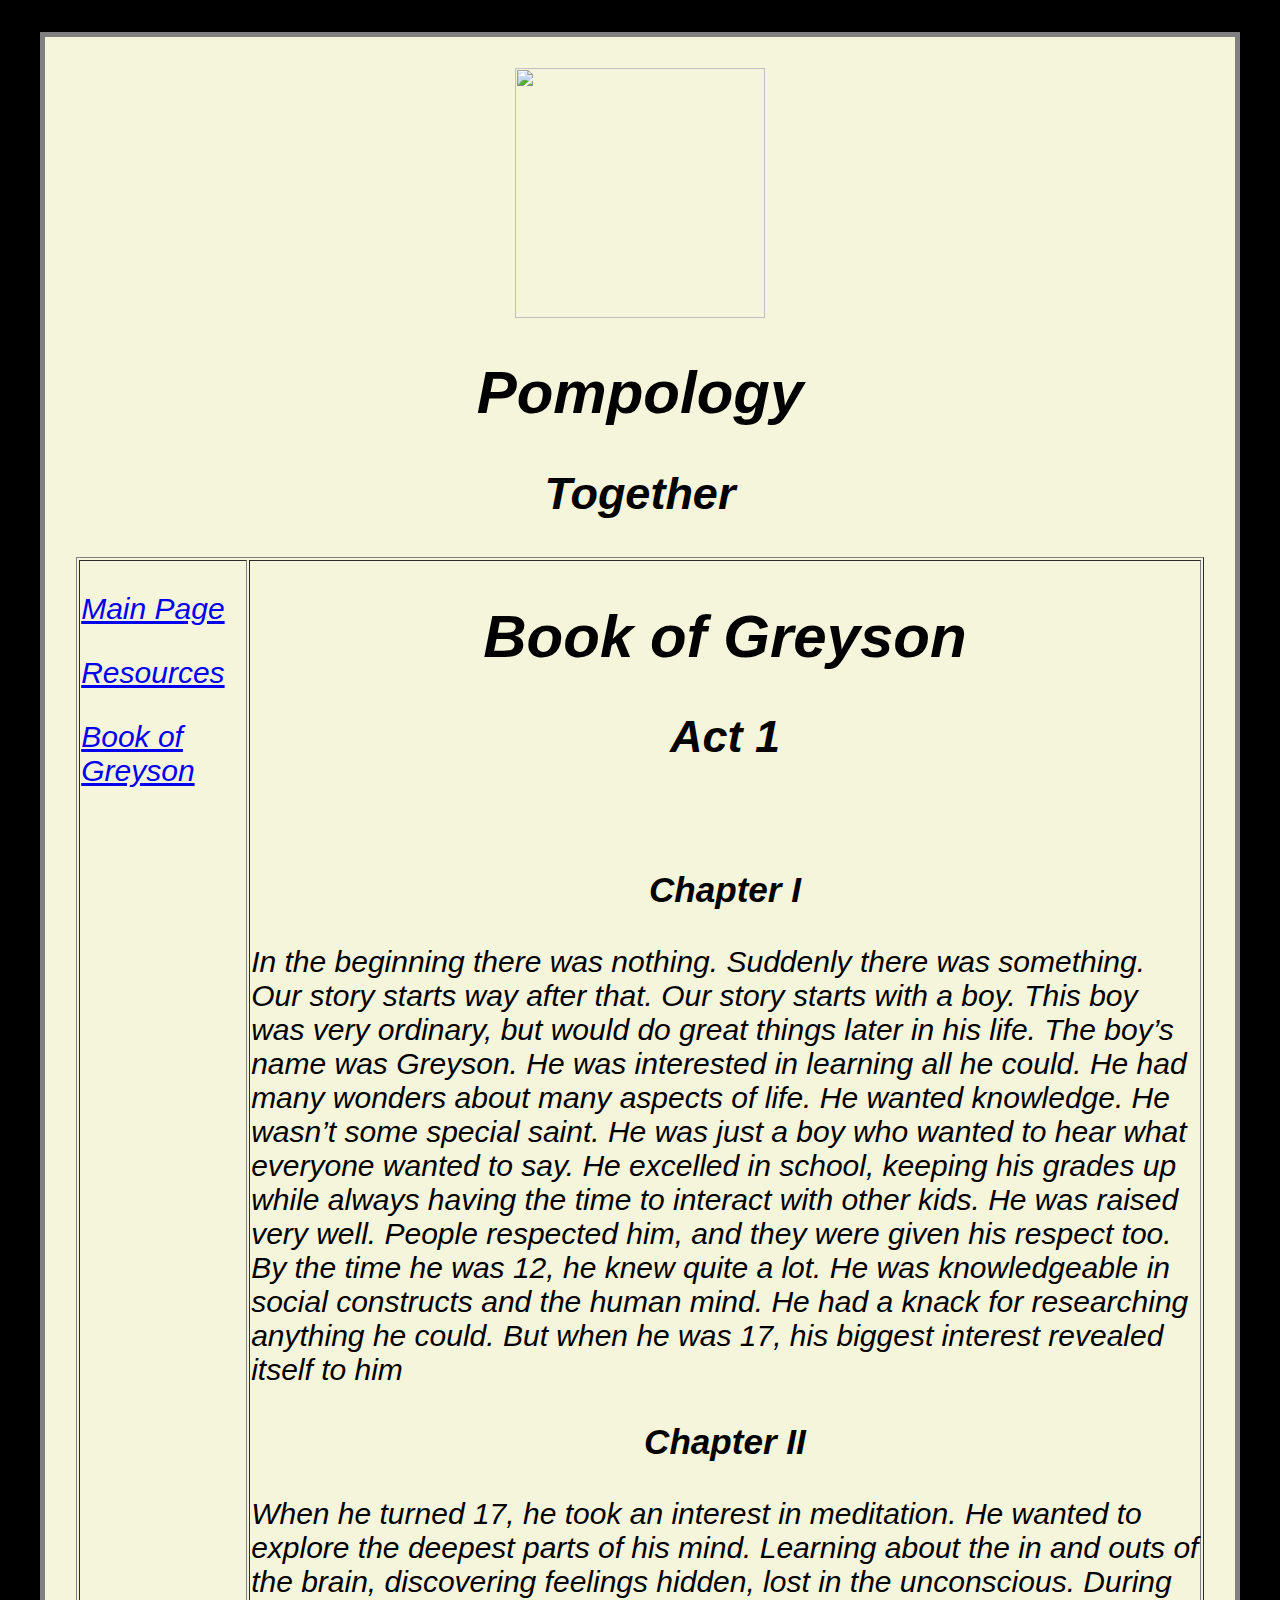
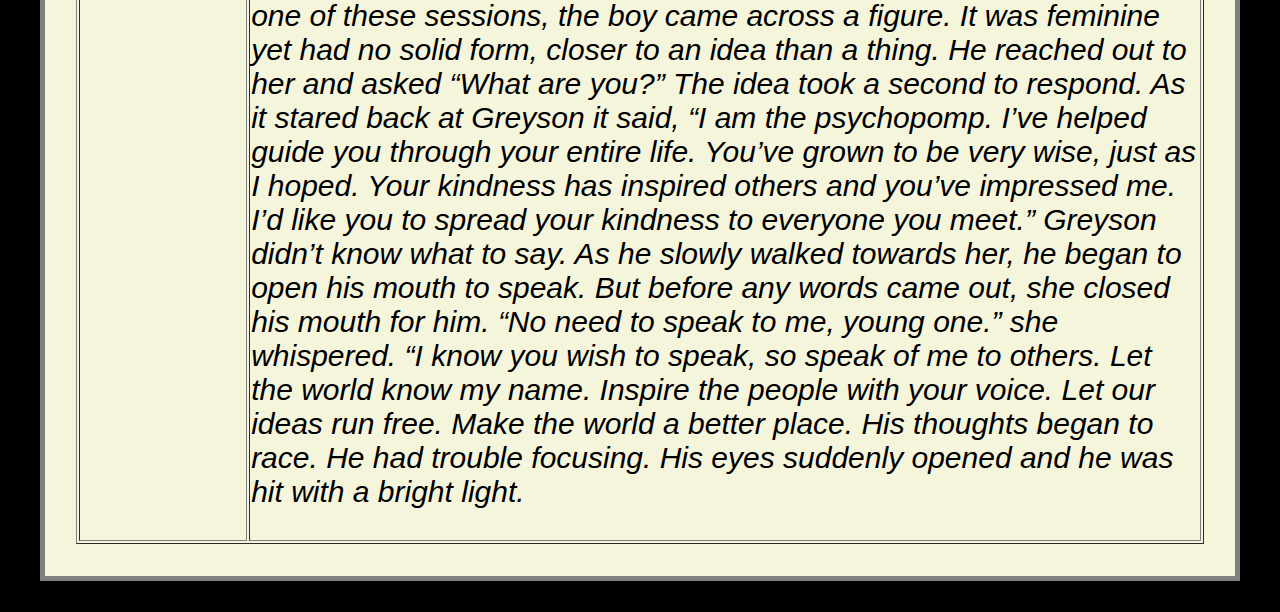
==== BOG/index.html @ d8f4e61c "Update index.html" ====
<!DOCTYPE html>
<html>
  <head>
    <link rel="stylesheet" href="style.css">
  </head>
  <body>
  <div class="border">
    <div>
          <img class="pomphead" 
            src="../Pompology/images/triangle-of-life.png">
    <h1>Pompology</h1>
      <h2>Together</h2>
    
    </div>
    <div>
      <table border="1" width="100%"
        <tr>
          <td valign="top" align"center" width="15%">
            <p><a href="https://melli-bean.github.io/Pompology/">Main Page</a></p>
            <p><a href="https://melli-bean.github.io/Pompology/Resources/">Resources</a></p>
	    <p><a href="https://melli-bean.github.io/Pompology/BOG/">Book of Greyson</a></p>
          <td valign="top" align"center" width="85%">
          
    </div>
  <div>
    
  <H1>Book of Greyson</H1>
    <H2>Act 1</H2>
    <br>
    <H3>Chapter I</H3>
    <P>	In the beginning there was nothing. Suddenly there was something. Our story starts way after that. Our story starts with a boy. This boy was very ordinary, but would do great things later in his life.
	The boy’s name was Greyson. He was interested in learning all he could. He had many wonders about many aspects of life. He wanted knowledge.
	He wasn’t some special saint. He was just a boy who wanted to hear what everyone wanted to say.
	He excelled in school, keeping his grades up while always having the time to interact with other kids. He was raised very well. People respected him, and they were given his respect too.
	By the time he was 12, he knew quite a lot. He was knowledgeable in social constructs and the human mind. He had a knack for researching anything he could.
	But when he was 17, his biggest interest revealed itself to him
</P>
    <H3>Chapter II</H3>
    <p>	When he turned 17, he took an interest in meditation. He wanted to explore the deepest parts of his mind. Learning about the in and outs of the brain, discovering feelings hidden, lost in the unconscious.
	During one of these sessions, the boy came across a figure. It was feminine yet had no solid form, closer to an idea than a thing. He reached out to her and asked “What are you?”
	The idea took a second to respond. As it stared back at Greyson it said, “I am the psychopomp. I’ve helped guide you through your entire life. You’ve grown to be very wise, just as I hoped. Your kindness has inspired others and you’ve impressed me. I’d like you to spread your kindness to everyone you meet.”
	Greyson didn’t know what to say. As he slowly walked towards her, he began to open his mouth to speak. But before any words came out, she closed his mouth for him.
	“No need to speak to me, young one.” she whispered. “I know you wish to speak, so speak of me to others. Let the world know my name. Inspire the people with your voice. Let our ideas run free. Make the world a better place.
	His thoughts began to race. He had trouble focusing. His eyes suddenly opened and he was hit with a bright light.

</p>
  </div>
  </body>
</html>
---- BOG/style.css ----
body {
  background: black;
  font-size: 30px;
  font-family: sans-serif;
  font-style: italic;
}
p {
  color: black;
}
h1 {
  font-weight: bold;
  text-align: center
}
h2 {
  font-weight: bold;
  text-align: center
}
h3 {
  font-weight: bold;
  text-align: center
}
weak {
  font-weight: lighter;
}
.container {
  display: grid;
  align-items: center;
  grid-template-columns: 1fr 1fr 1fr;
  column-gap: 5px;
}
.center {
  display: block;
  margin-left: auto;
  margin-right: auto;
}
.pomphead {
  display: block;
  margin-left: auto;
  margin-right: auto;
  height: 250px;
  width: 250px;
}
.border {
  border-style: solid;
  border-color: #808080;
  border-width: thick;
  background-color: beige;
  margin: 2.5%;
  padding: 2.5%;
}
.secret {
  color: beige;
}
.fart {
  color: brown;
}
.titleborder {
  display: inline-block;
  border-style: solid;
  border-color: black;
  border-width: thick;
}
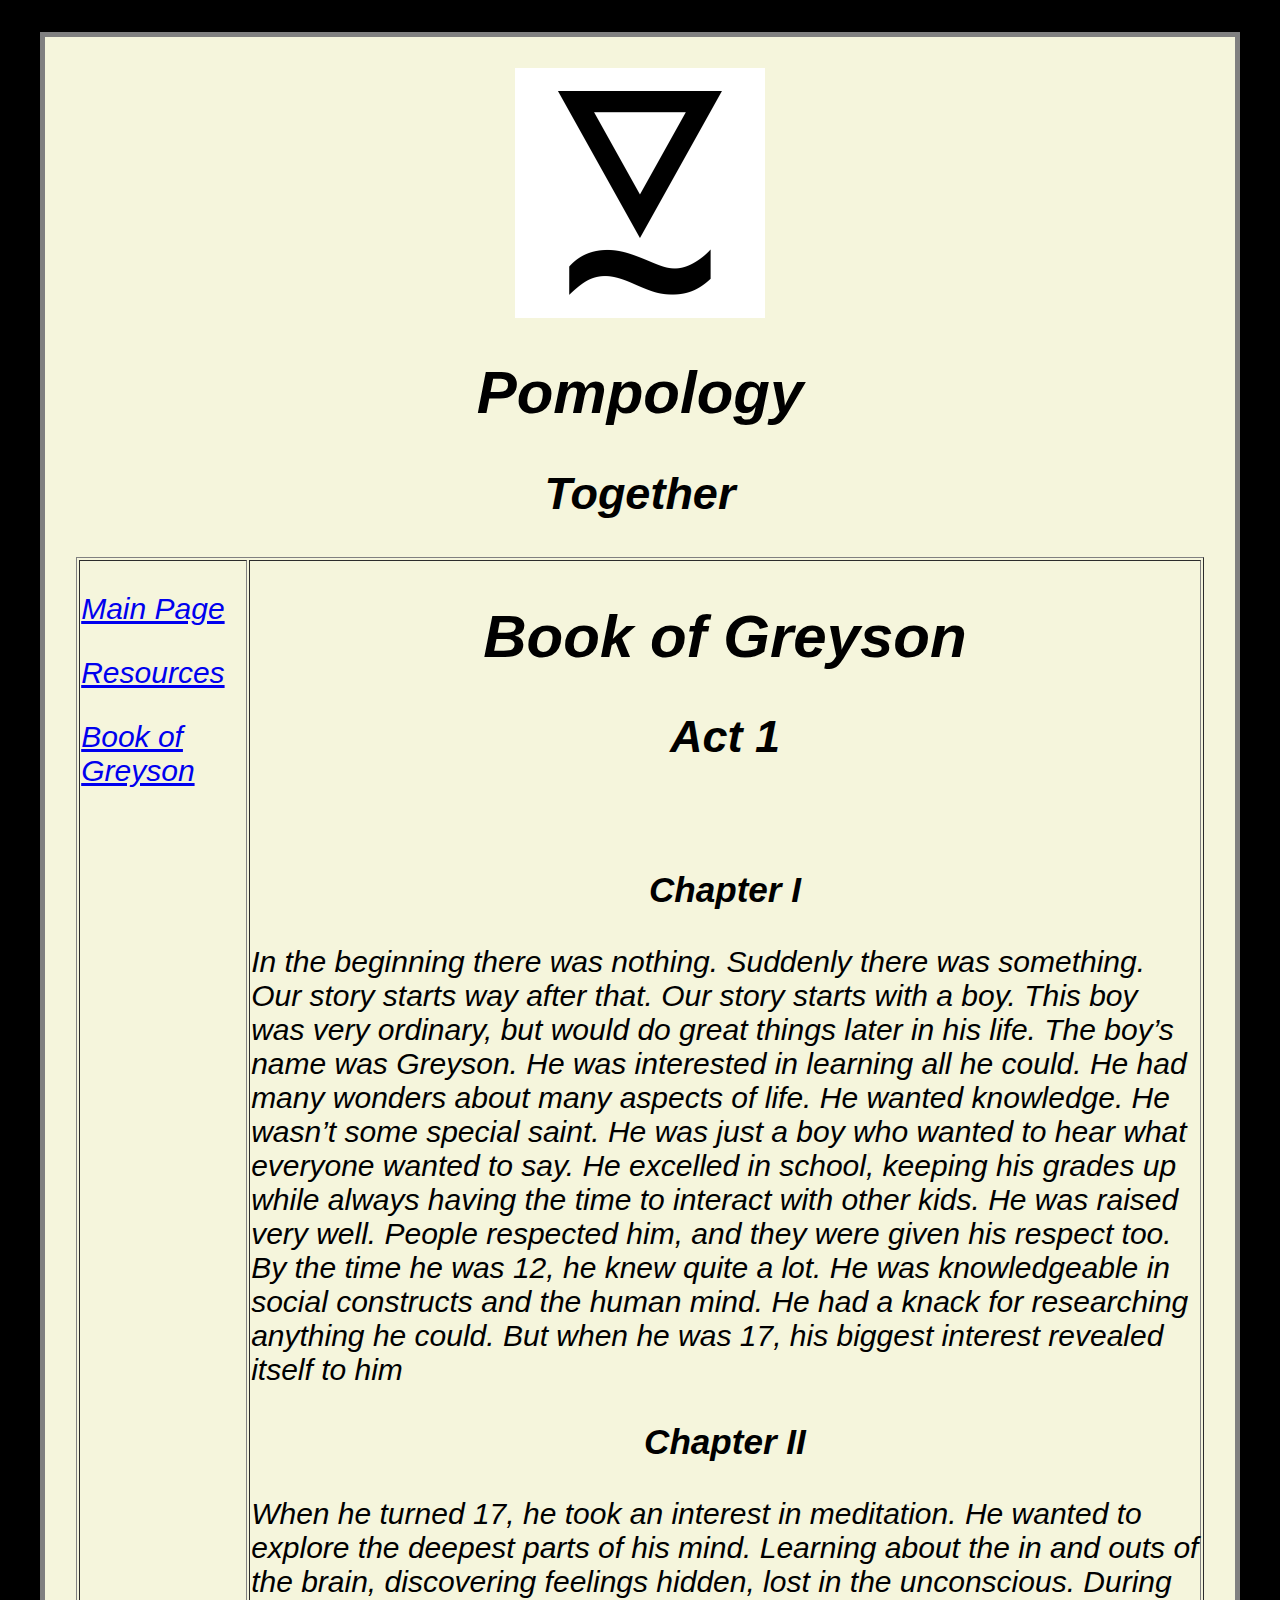
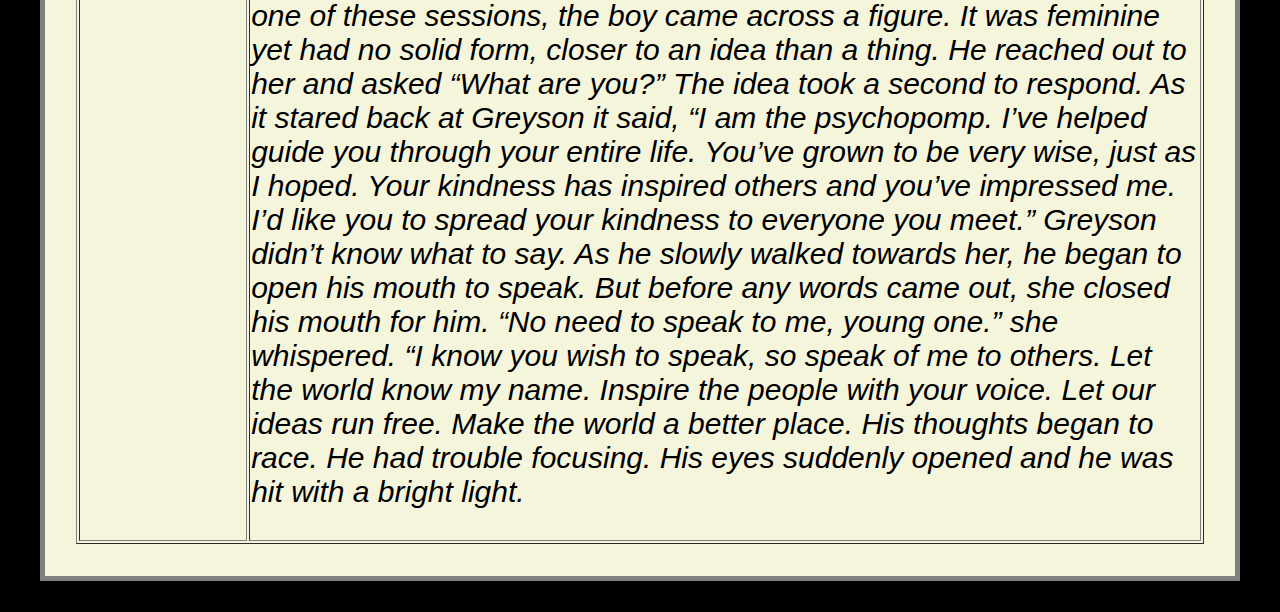
==== commit bba2c84b: "Update index.html" ====
--- a/BOG/index.html
+++ b/BOG/index.html
@@ -7,7 +7,7 @@
   <div class="border">
     <div>
           <img class="pomphead" 
-            src="../Pompology/images/triangle-of-life.png">
+            src="https://melli-bean.github.io/Pompology/images/triangle-of-life.png">
     <h1>Pompology</h1>
       <h2>Together</h2>
     
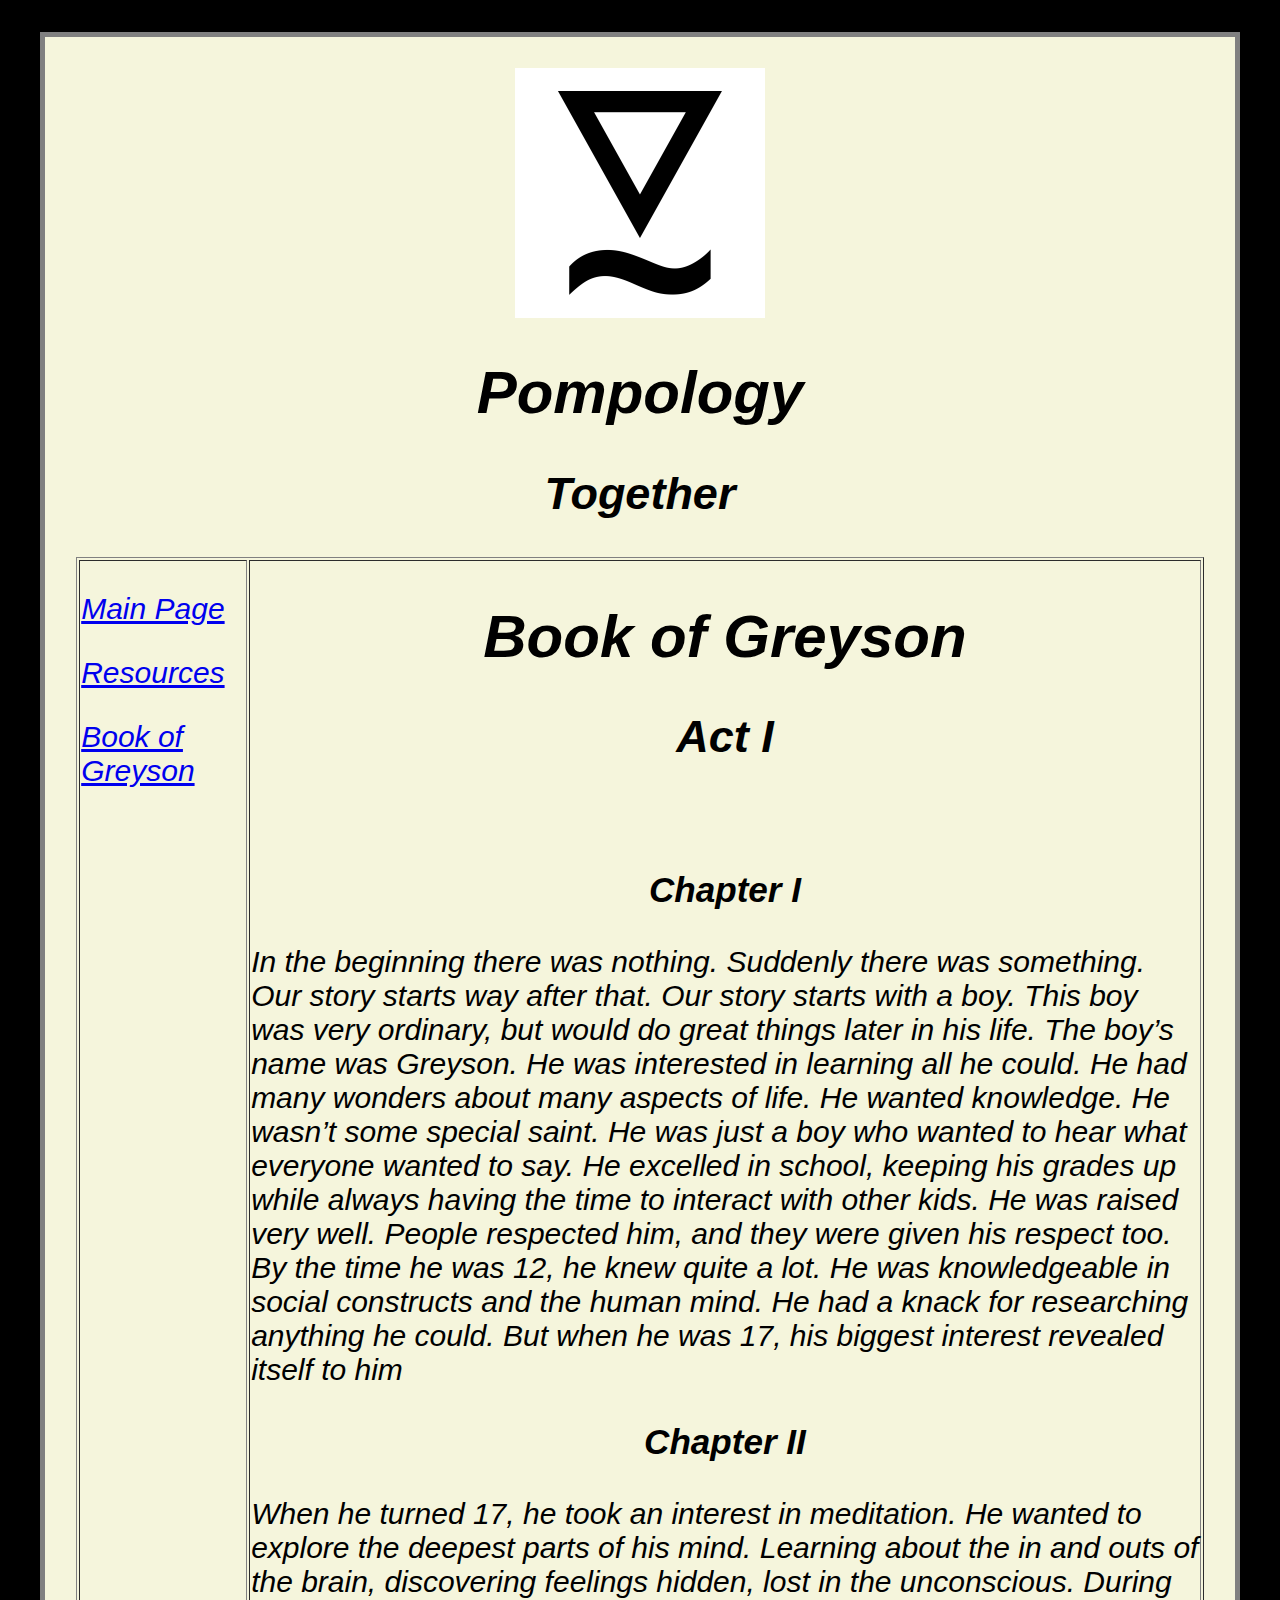
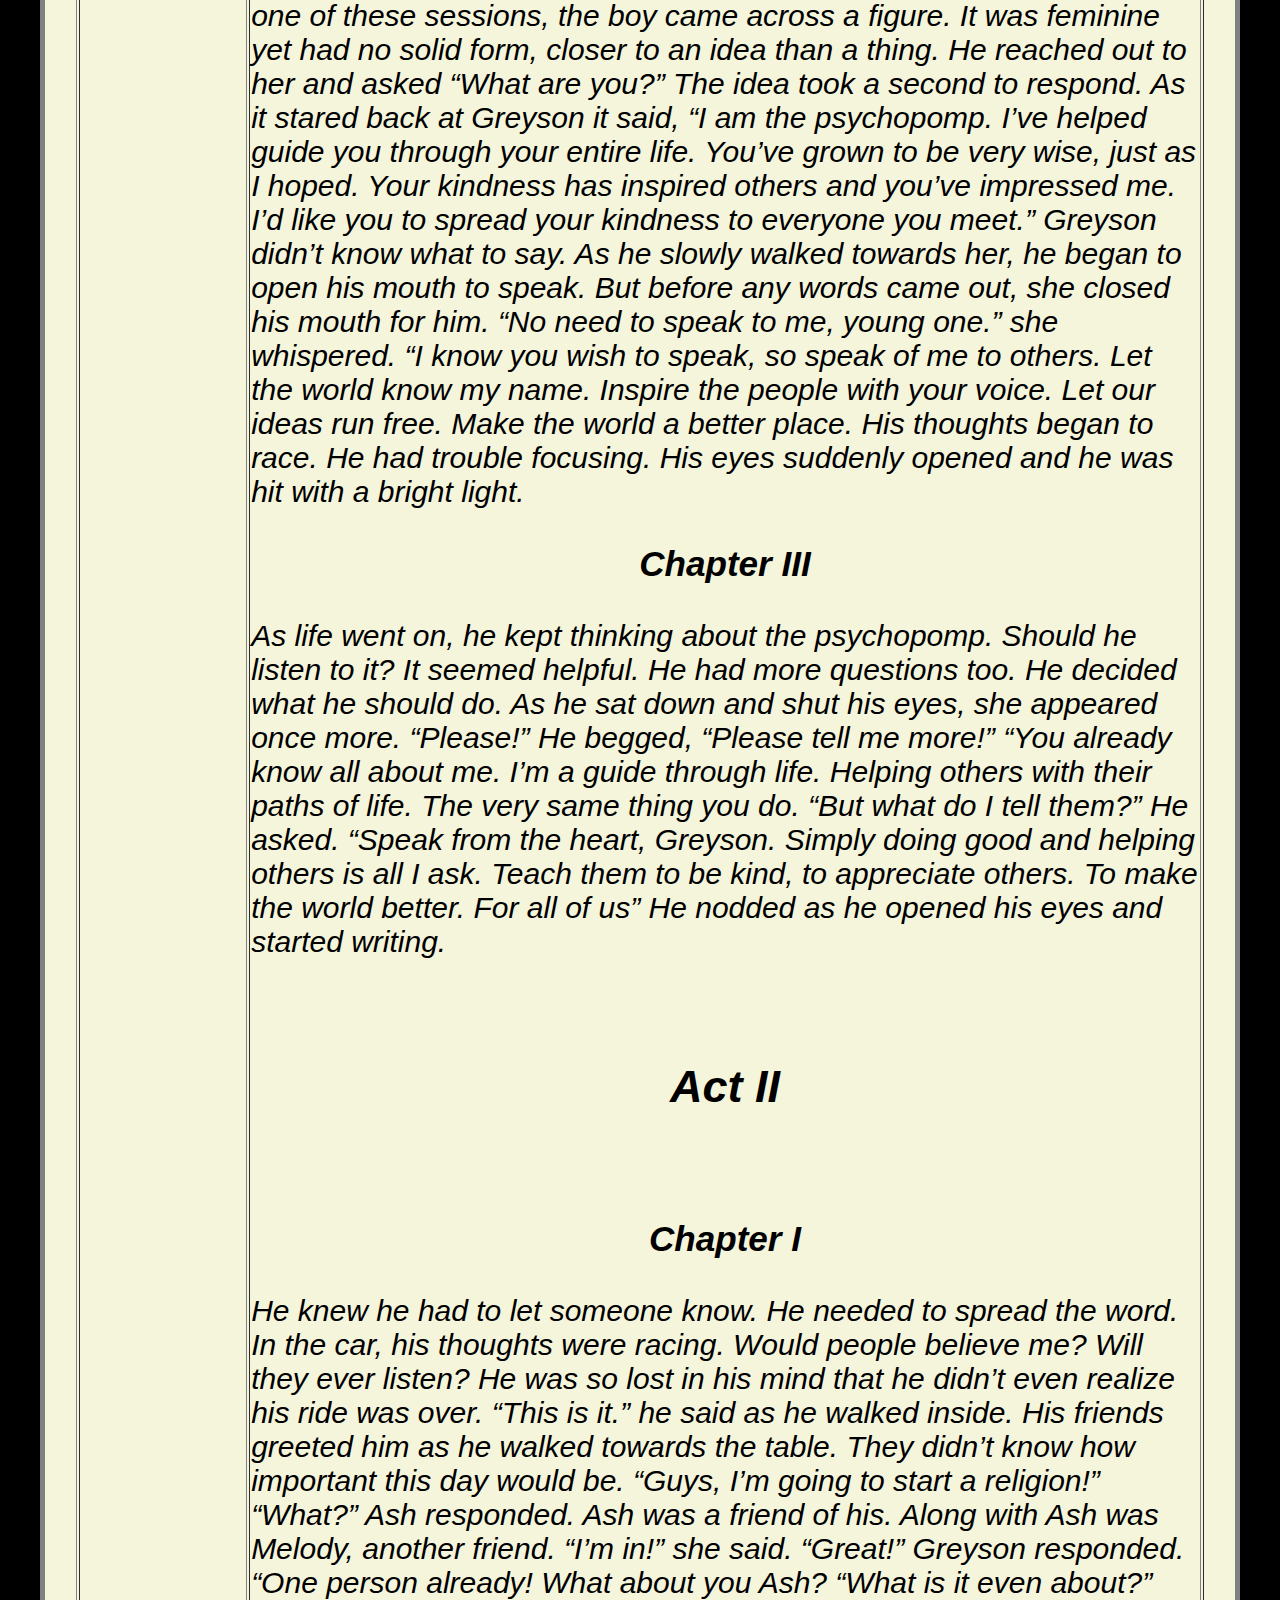
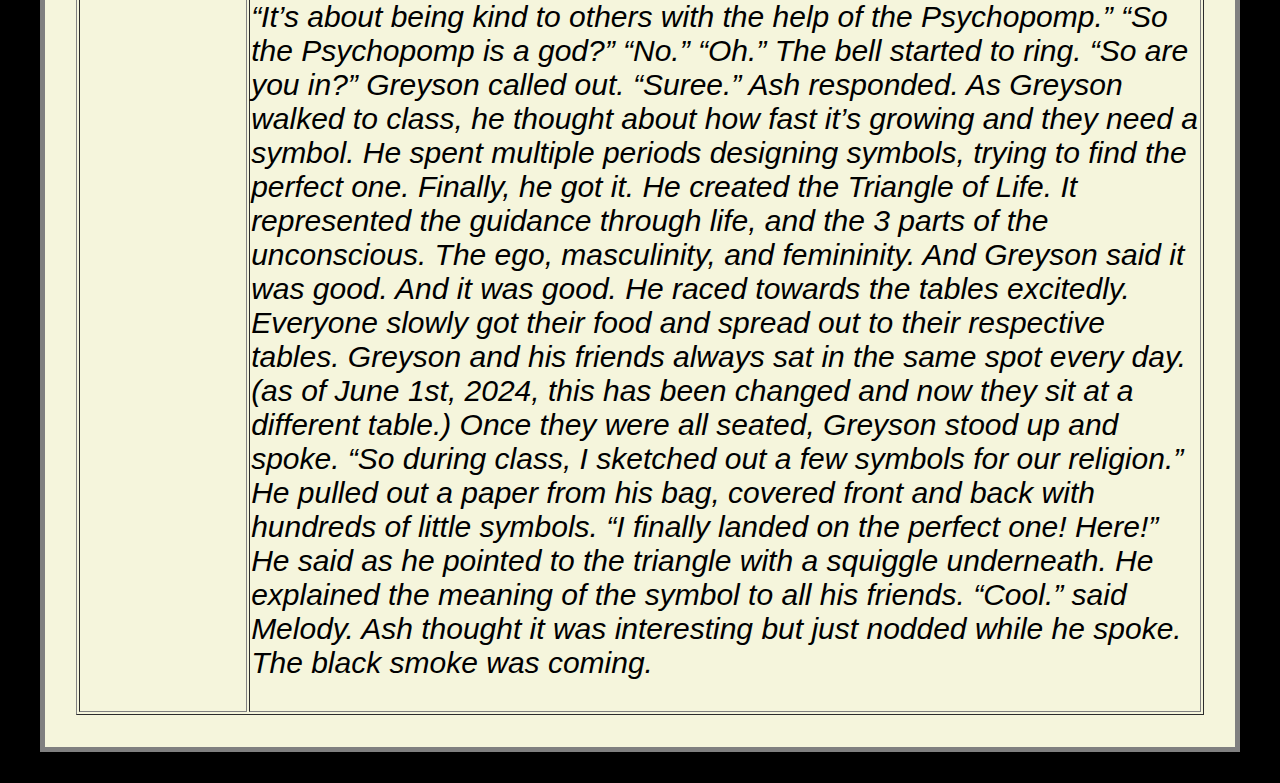
==== commit 9ffb2b59: "Update index.html" ====
--- a/BOG/index.html
+++ b/BOG/index.html
@@ -1,7 +1,7 @@
 <!DOCTYPE html>
 <html>
   <head>
-    <link rel="stylesheet" href="style.css">
+    <link rel="stylesheet" href="https://melli-bean.github.io/Pompology/style.css">
   </head>
   <body>
   <div class="border">
@@ -25,7 +25,7 @@
   <div>
     
   <H1>Book of Greyson</H1>
-    <H2>Act 1</H2>
+    <H2>Act I</H2>
     <br>
     <H3>Chapter I</H3>
     <P>	In the beginning there was nothing. Suddenly there was something. Our story starts way after that. Our story starts with a boy. This boy was very ordinary, but would do great things later in his life.
@@ -42,7 +42,55 @@
 	Greyson didn’t know what to say. As he slowly walked towards her, he began to open his mouth to speak. But before any words came out, she closed his mouth for him.
 	“No need to speak to me, young one.” she whispered. “I know you wish to speak, so speak of me to others. Let the world know my name. Inspire the people with your voice. Let our ideas run free. Make the world a better place.
 	His thoughts began to race. He had trouble focusing. His eyes suddenly opened and he was hit with a bright light.
+    </p>
+	<H3>Chapter III</H3>
+	  <p> As life went on, he kept thinking about the psychopomp. Should he listen to it? It seemed helpful. He had more questions too. He decided what he should do.
+	As he sat down and shut his eyes, she appeared once more.
+	“Please!” He begged, “Please tell me more!”
+	“You already know all about me. I’m a guide through life. Helping others with their paths of life. The very same thing you do.
+	“But what do I tell them?” He asked.
+	“Speak from the heart, Greyson. Simply doing good and helping others is all I ask. Teach them to be kind, to appreciate others. To make  the world better. For all of us”
+	He nodded as he opened his eyes and started writing.
+</p>
+	  <br>
+	  <h2>Act II</h2>
+	  <br>
+	<h3>Chapter I</h3>
+	  <p>He knew he had to let someone know. He needed to spread the word.
+	In the car, his thoughts were racing.
+	Would people believe me?
+	Will they ever listen?
+	He was so lost in his mind that he didn’t even realize his ride was over.
+	“This is it.” he said as he walked inside.
+	His friends greeted him as he walked towards the table. They didn’t know how important this day would be.
+	“Guys, I’m going to start a religion!”
+	“What?” Ash responded. Ash was a friend of his. Along with Ash was Melody, another friend.
+	“I’m in!” she said. 
+	“Great!” Greyson responded. “One person already! What about you Ash?
+	“What is it even about?”
+	“It’s about being kind to others with the help of the Psychopomp.”
+	“So the Psychopomp is a god?”
+	“No.”
+	“Oh.”
+	The bell started to ring.
+	“So are you in?” Greyson called out.
+	“Suree.” Ash responded.
+	
+	As Greyson walked to class, he thought about how fast it’s growing and they need a symbol. He spent multiple periods designing symbols, trying to find the perfect one.
+	Finally, he got it.
+	He created the Triangle of Life. It represented the guidance through life, and the 3 parts of the unconscious. The ego, masculinity, and femininity. And Greyson said it was good. And it was good.
+	He raced towards the tables excitedly.
+	Everyone slowly got their food and spread out to their respective tables. Greyson and his friends always sat in the same spot every day. (as of June 1st, 2024, this has been changed and now they sit at a different table.)
 
+
+Once they were all seated, Greyson stood up and spoke. 
+	“So during class, I sketched out a few symbols for our religion.” He pulled out a paper from his bag, covered front and back with hundreds of little symbols.
+	“I finally landed on the perfect one! Here!” He said as he pointed to the triangle with a squiggle underneath. He explained the meaning of the symbol to all his friends.
+	“Cool.” said Melody.
+	Ash thought it was interesting but just nodded while he spoke.
+	The black smoke was coming.
+ </p>
+	  
 </p>
   </div>
   </body>
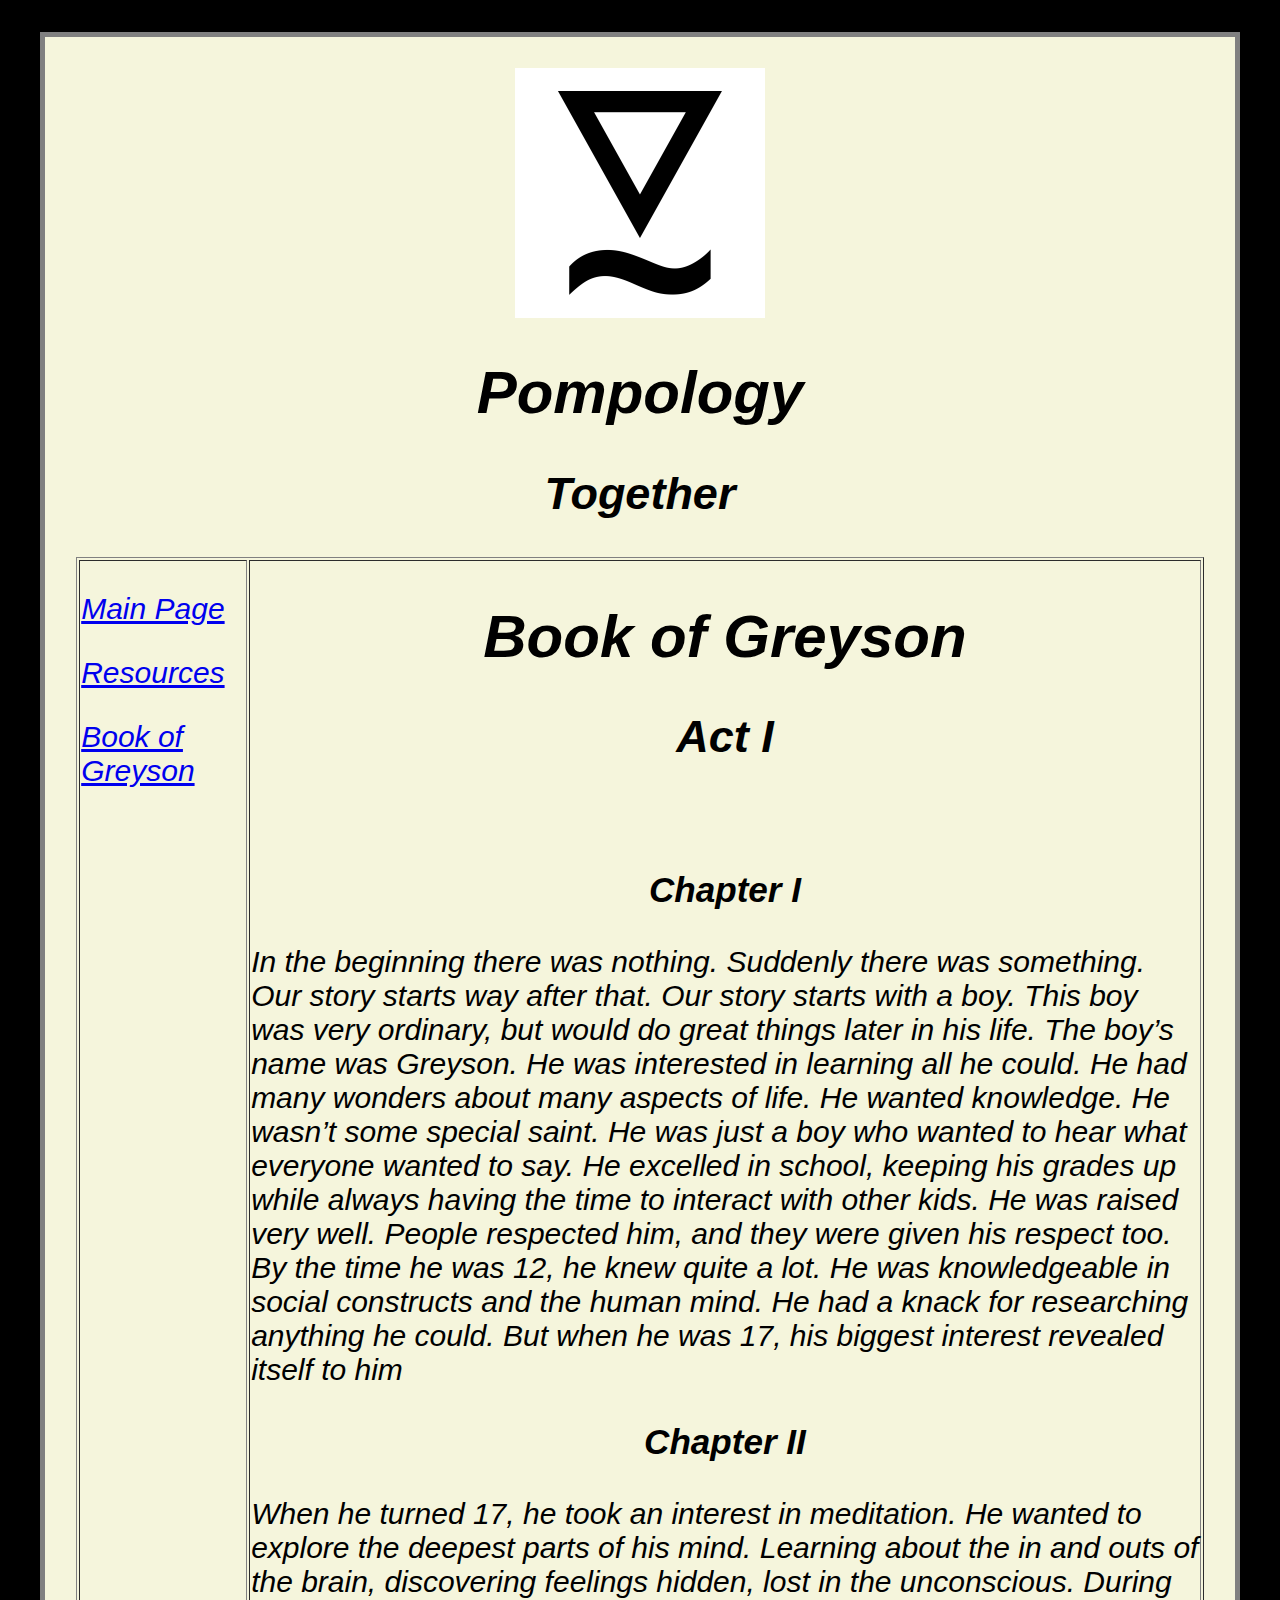
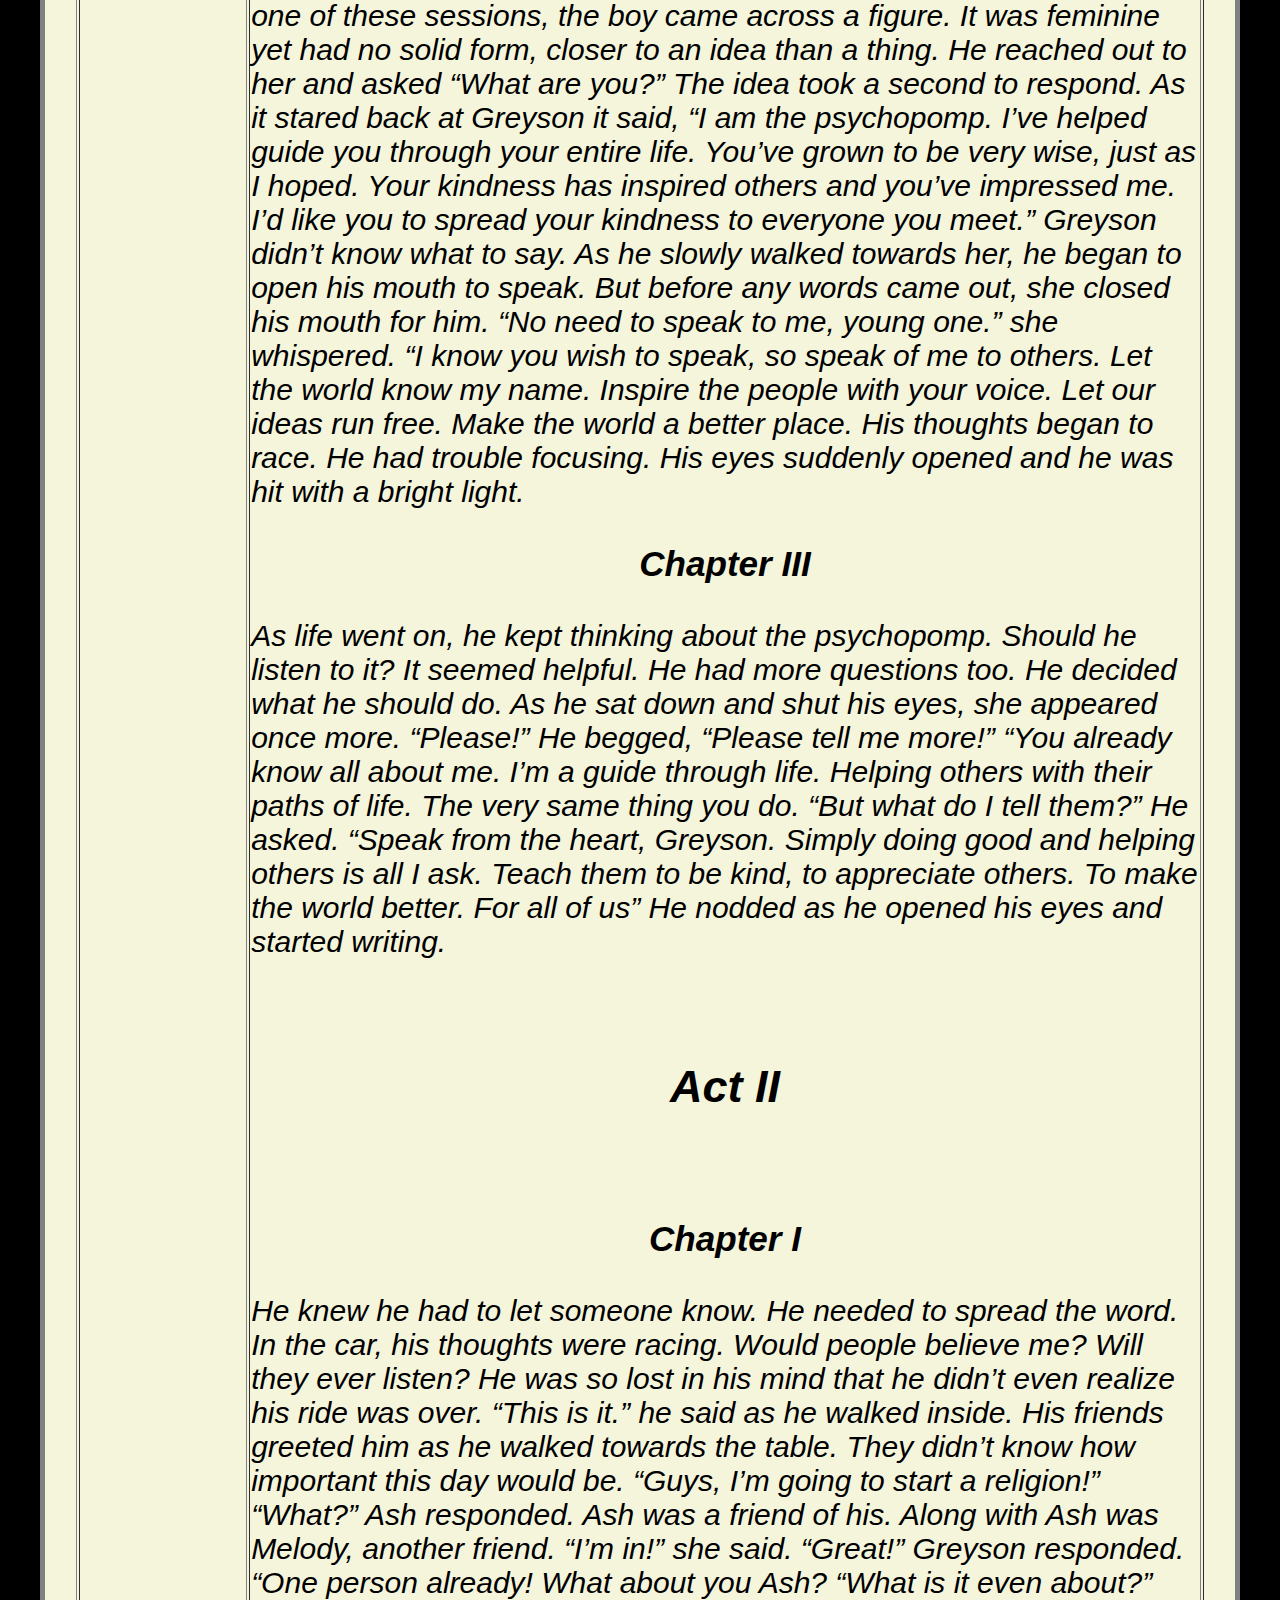
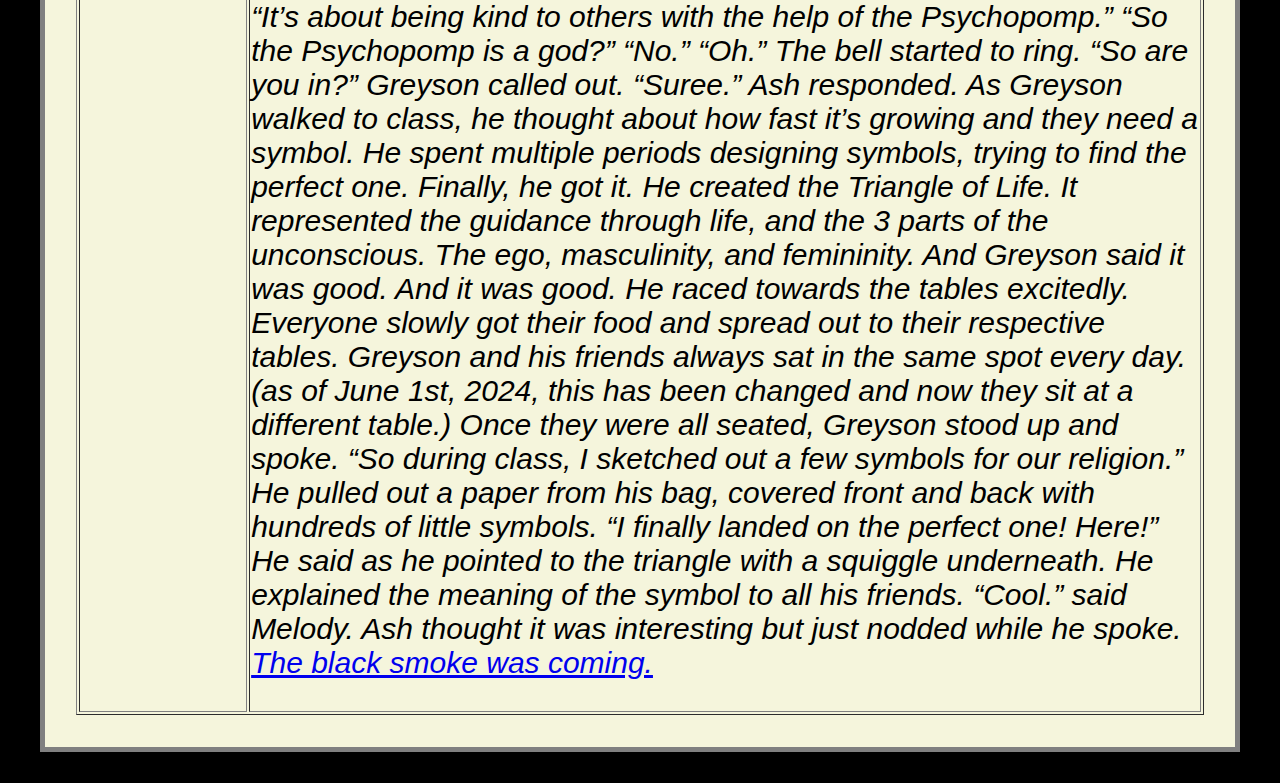
==== commit 8d23ae42: "Update index.html" ====
--- a/BOG/index.html
+++ b/BOG/index.html
@@ -88,7 +88,7 @@
 	“I finally landed on the perfect one! Here!” He said as he pointed to the triangle with a squiggle underneath. He explained the meaning of the symbol to all his friends.
 	“Cool.” said Melody.
 	Ash thought it was interesting but just nodded while he spoke.
-	The black smoke was coming.
+	<a href="https://melli-bean.github.io/Pompology/BOG/blacksmoke/">The black smoke was coming.</a>
  </p>
 	  
 </p>
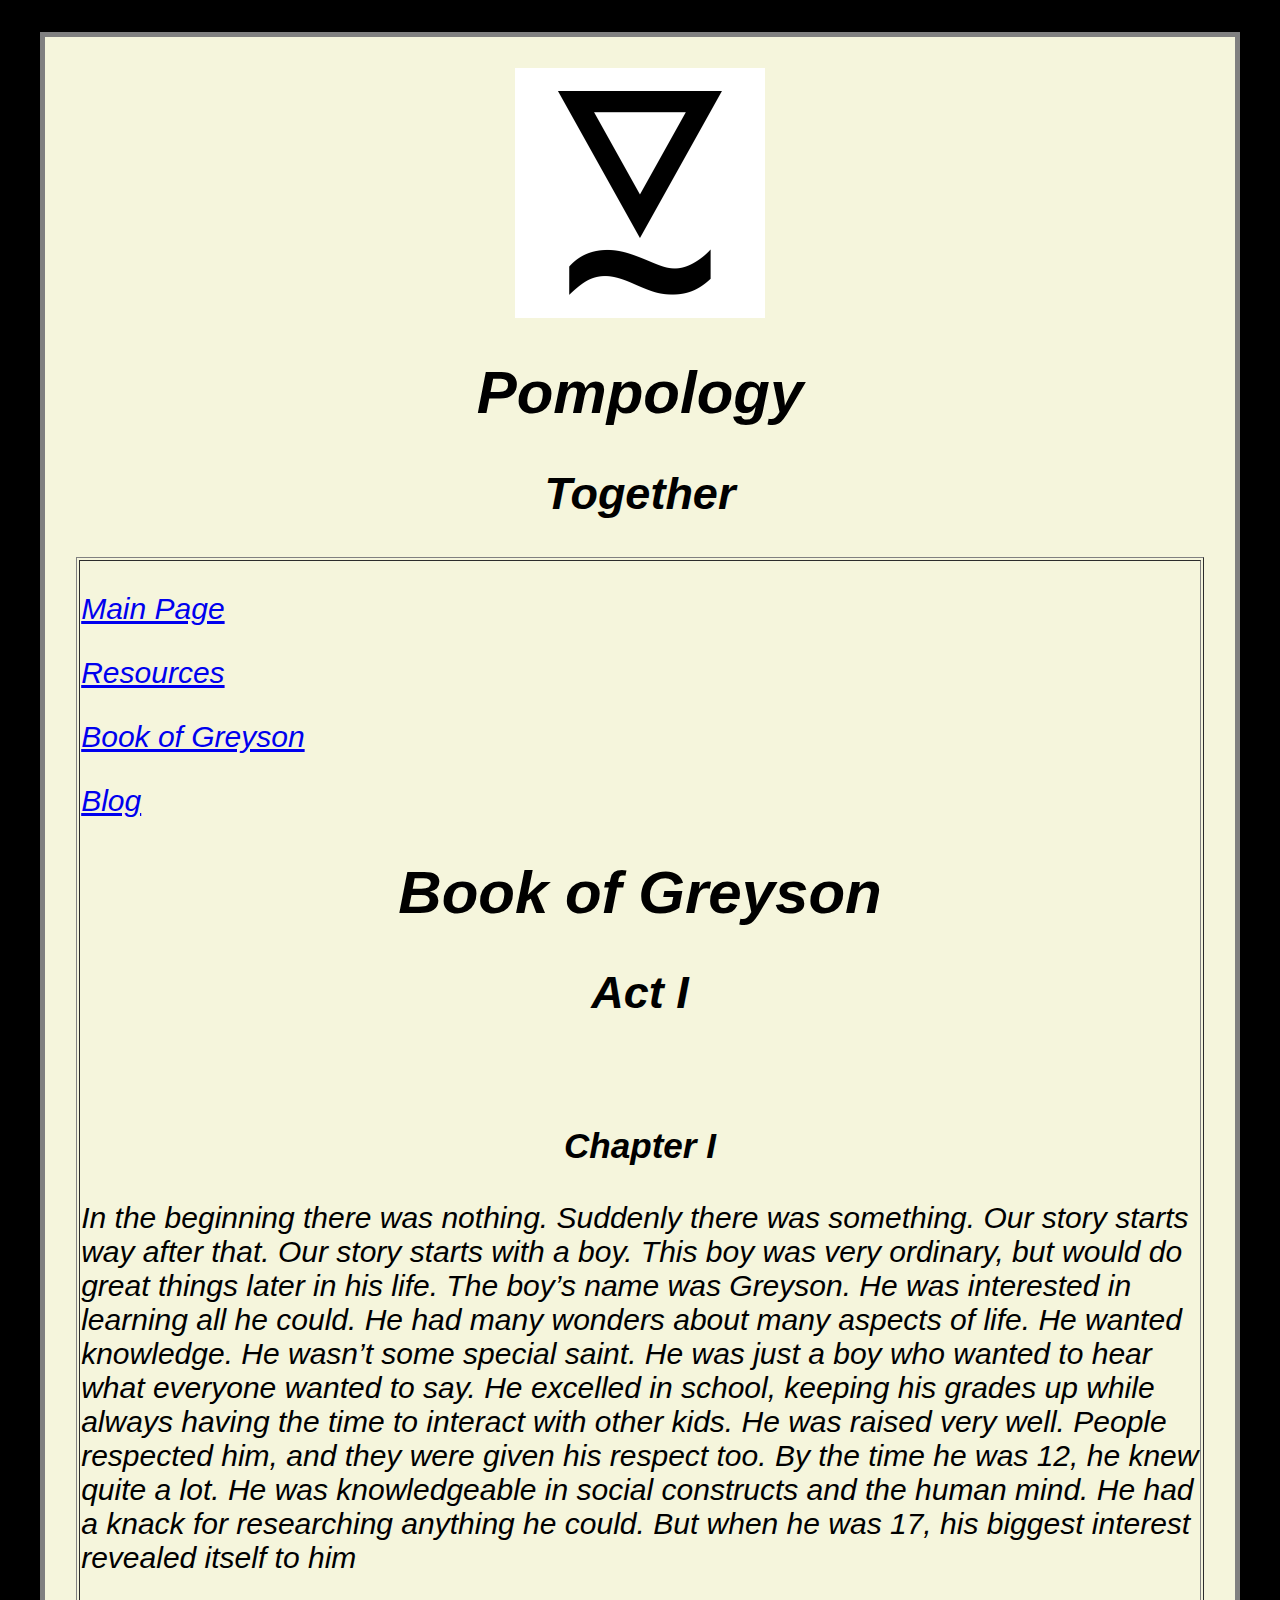
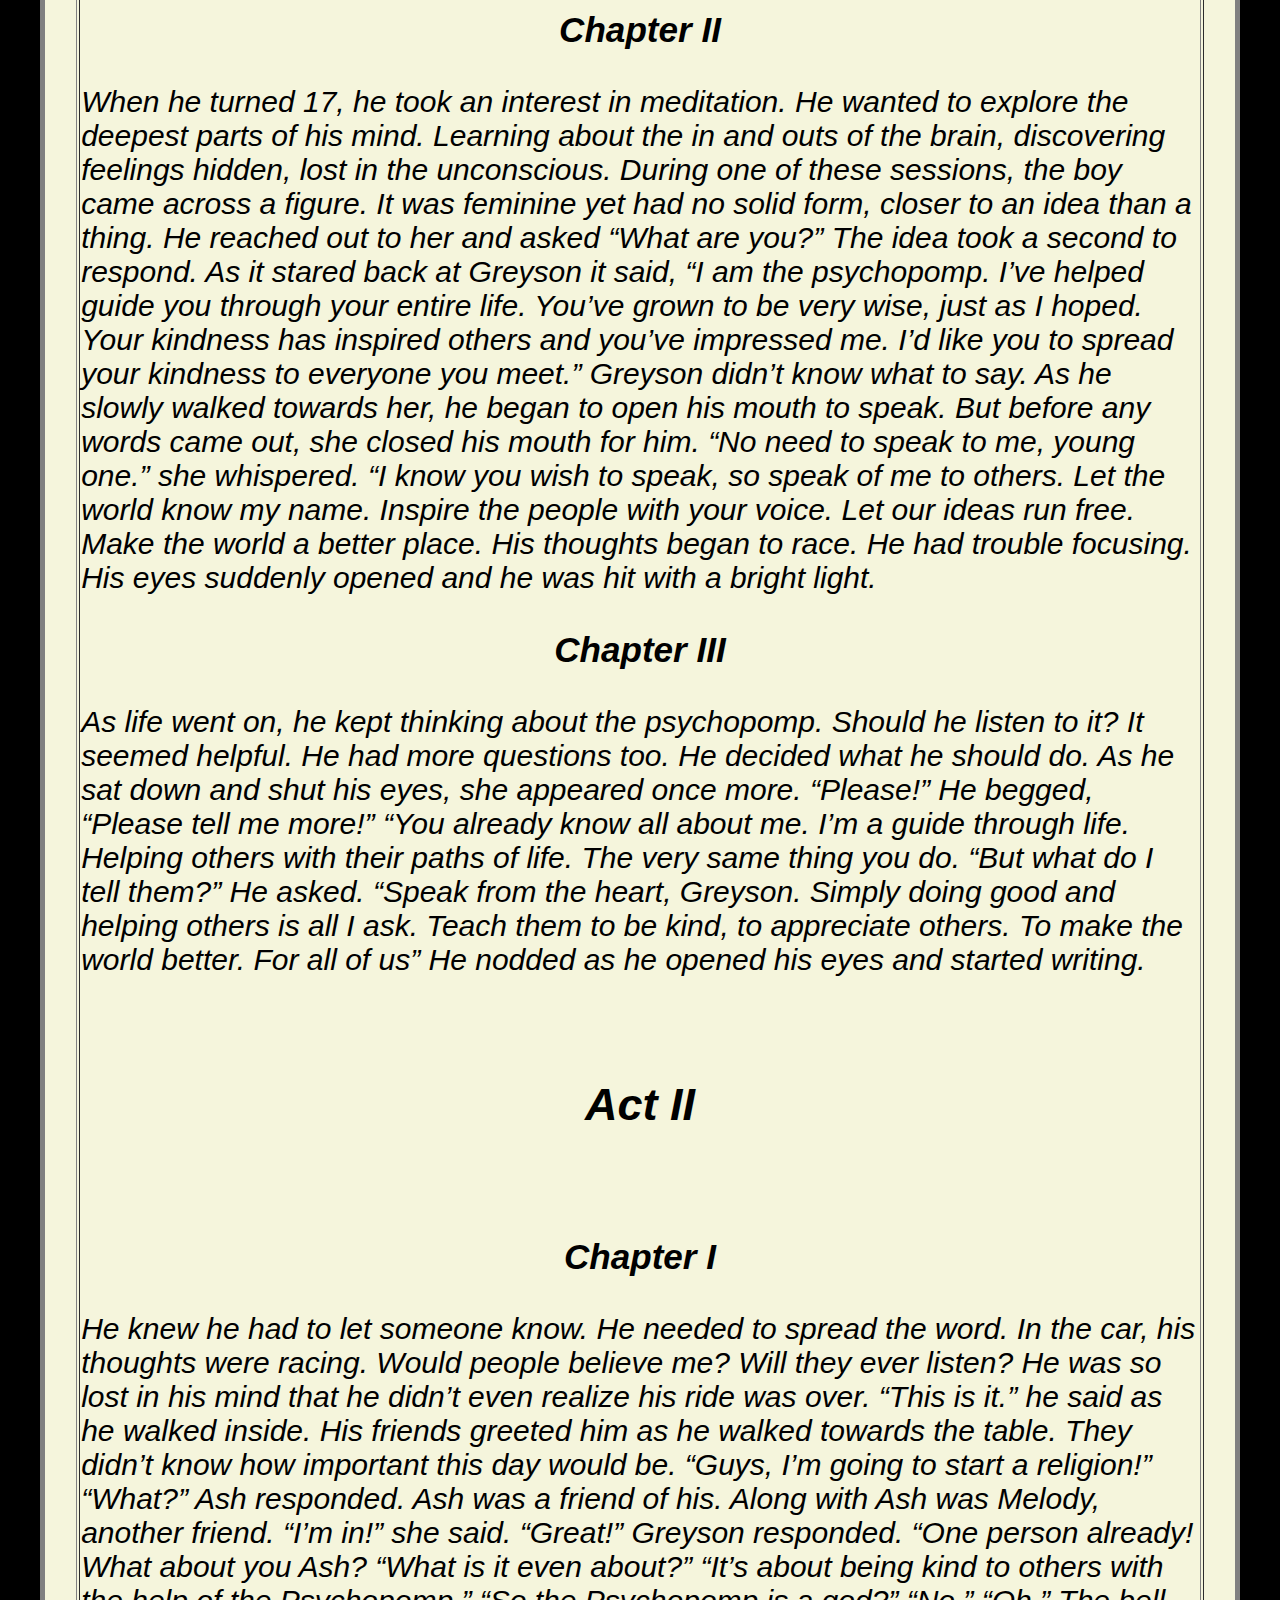
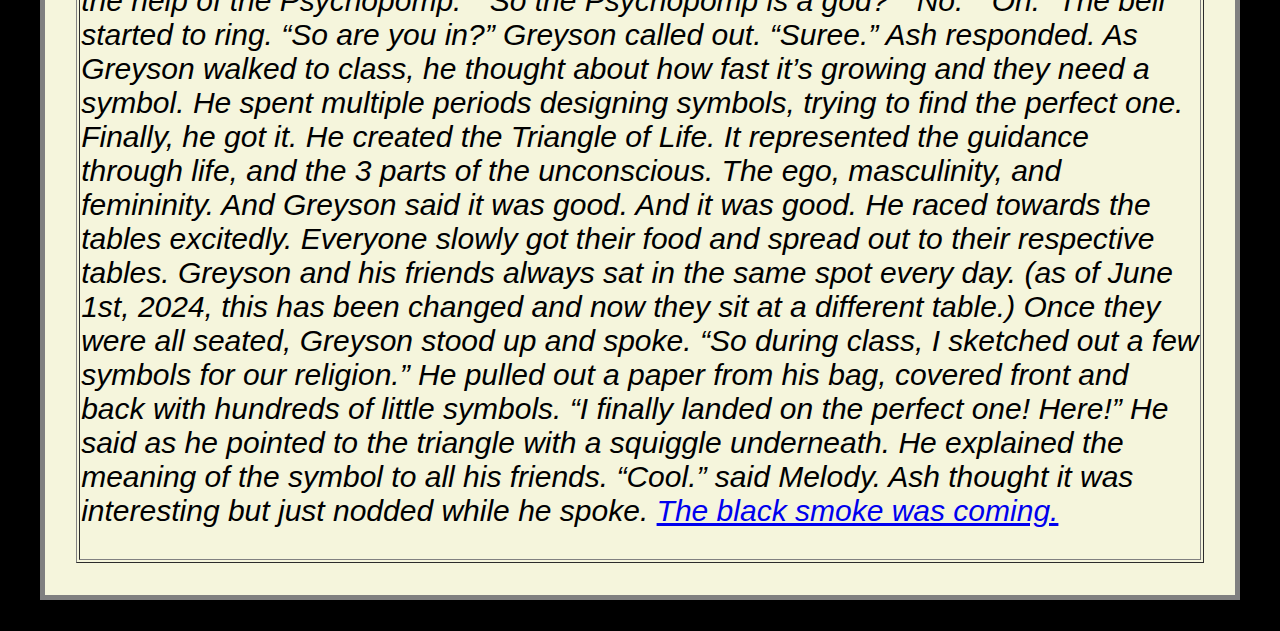
==== commit 05ef9bcb: "Update index.html" ====
--- a/BOG/index.html
+++ b/BOG/index.html
@@ -2,6 +2,8 @@
 <html>
   <head>
     <link rel="stylesheet" href="https://melli-bean.github.io/Pompology/style.css">
+    <title>Book of Greyson</title>
+    <link rel="icon" type="image/x-icon" href="https://melli-bean.github.io/Pompology/images/triangle-of-life.png">
   </head>
   <body>
   <div class="border">
@@ -19,6 +21,7 @@
             <p><a href="https://melli-bean.github.io/Pompology/">Main Page</a></p>
             <p><a href="https://melli-bean.github.io/Pompology/Resources/">Resources</a></p>
 	    <p><a href="https://melli-bean.github.io/Pompology/BOG/">Book of Greyson</a></p>
+	    <p><a href="https://melli-bean.github.io/Pompology/Blog/">Blog</a></p
           <td valign="top" align"center" width="85%">
           
     </div>
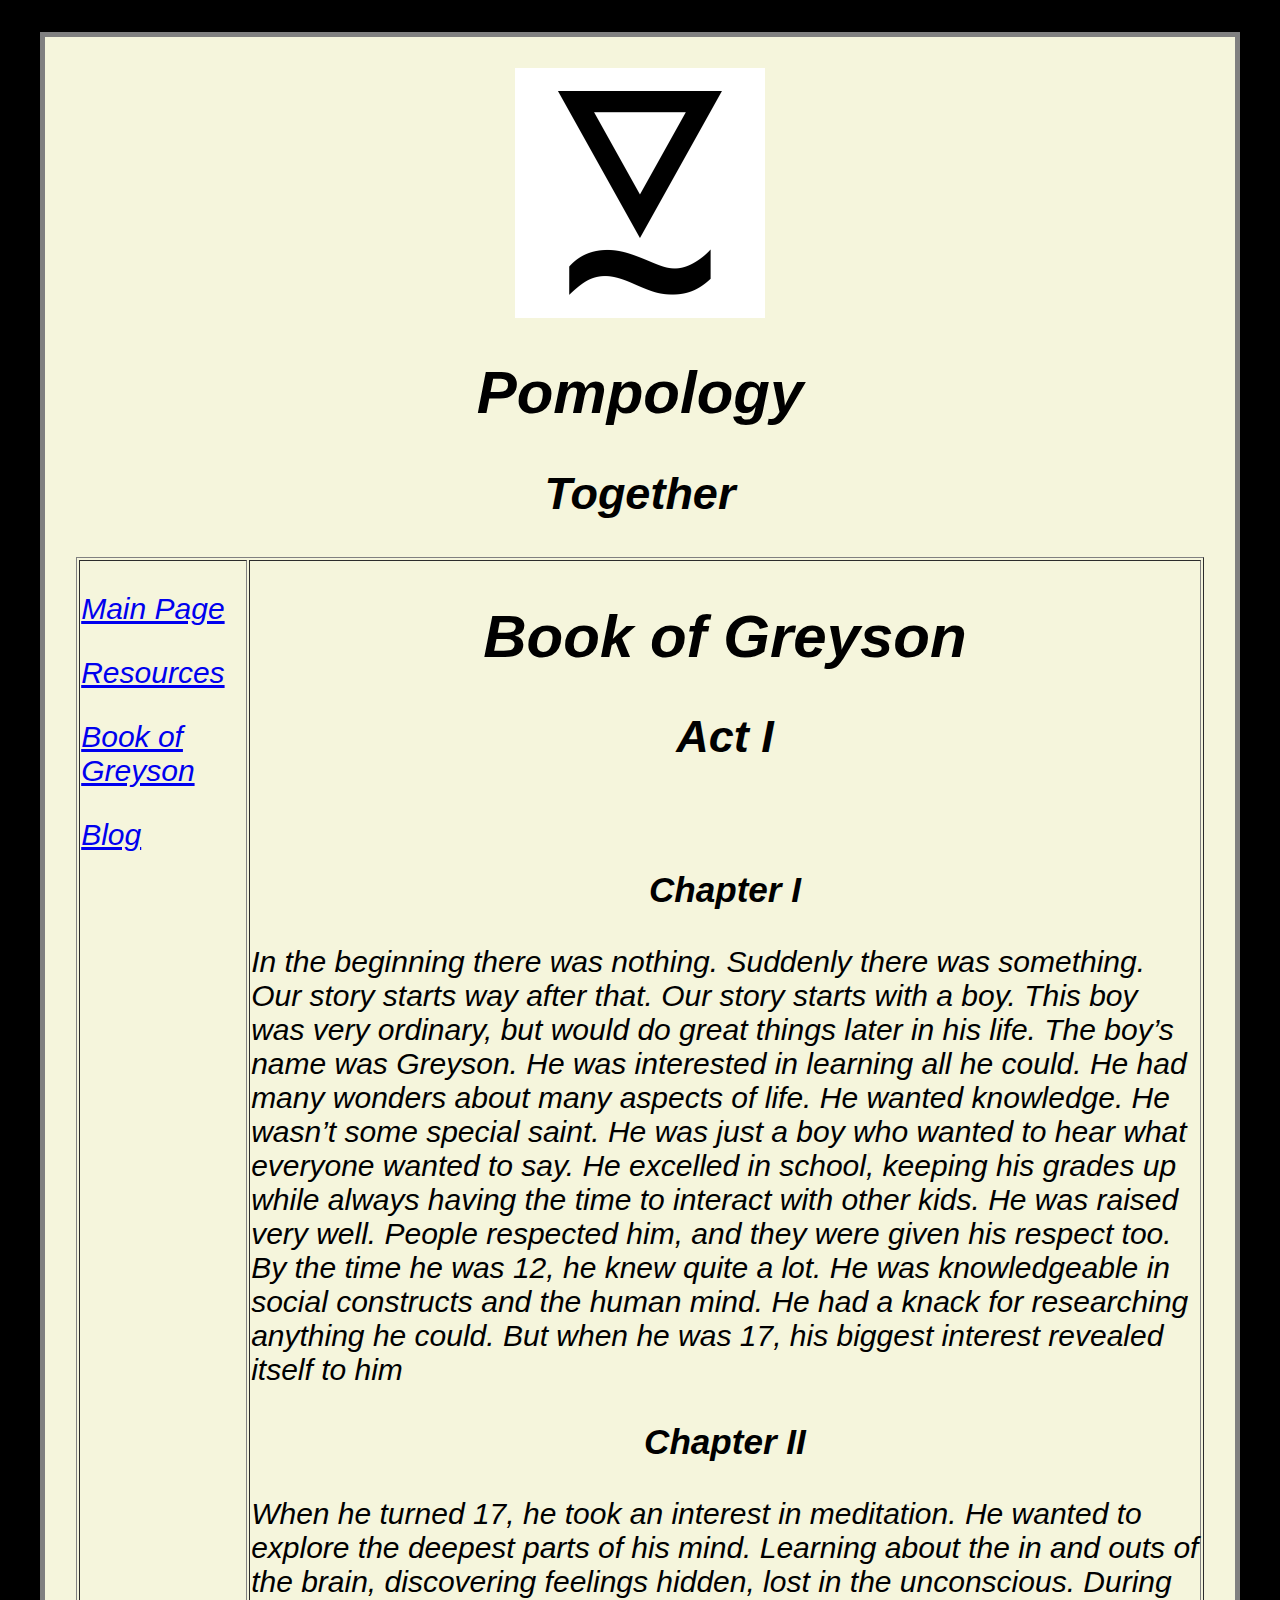
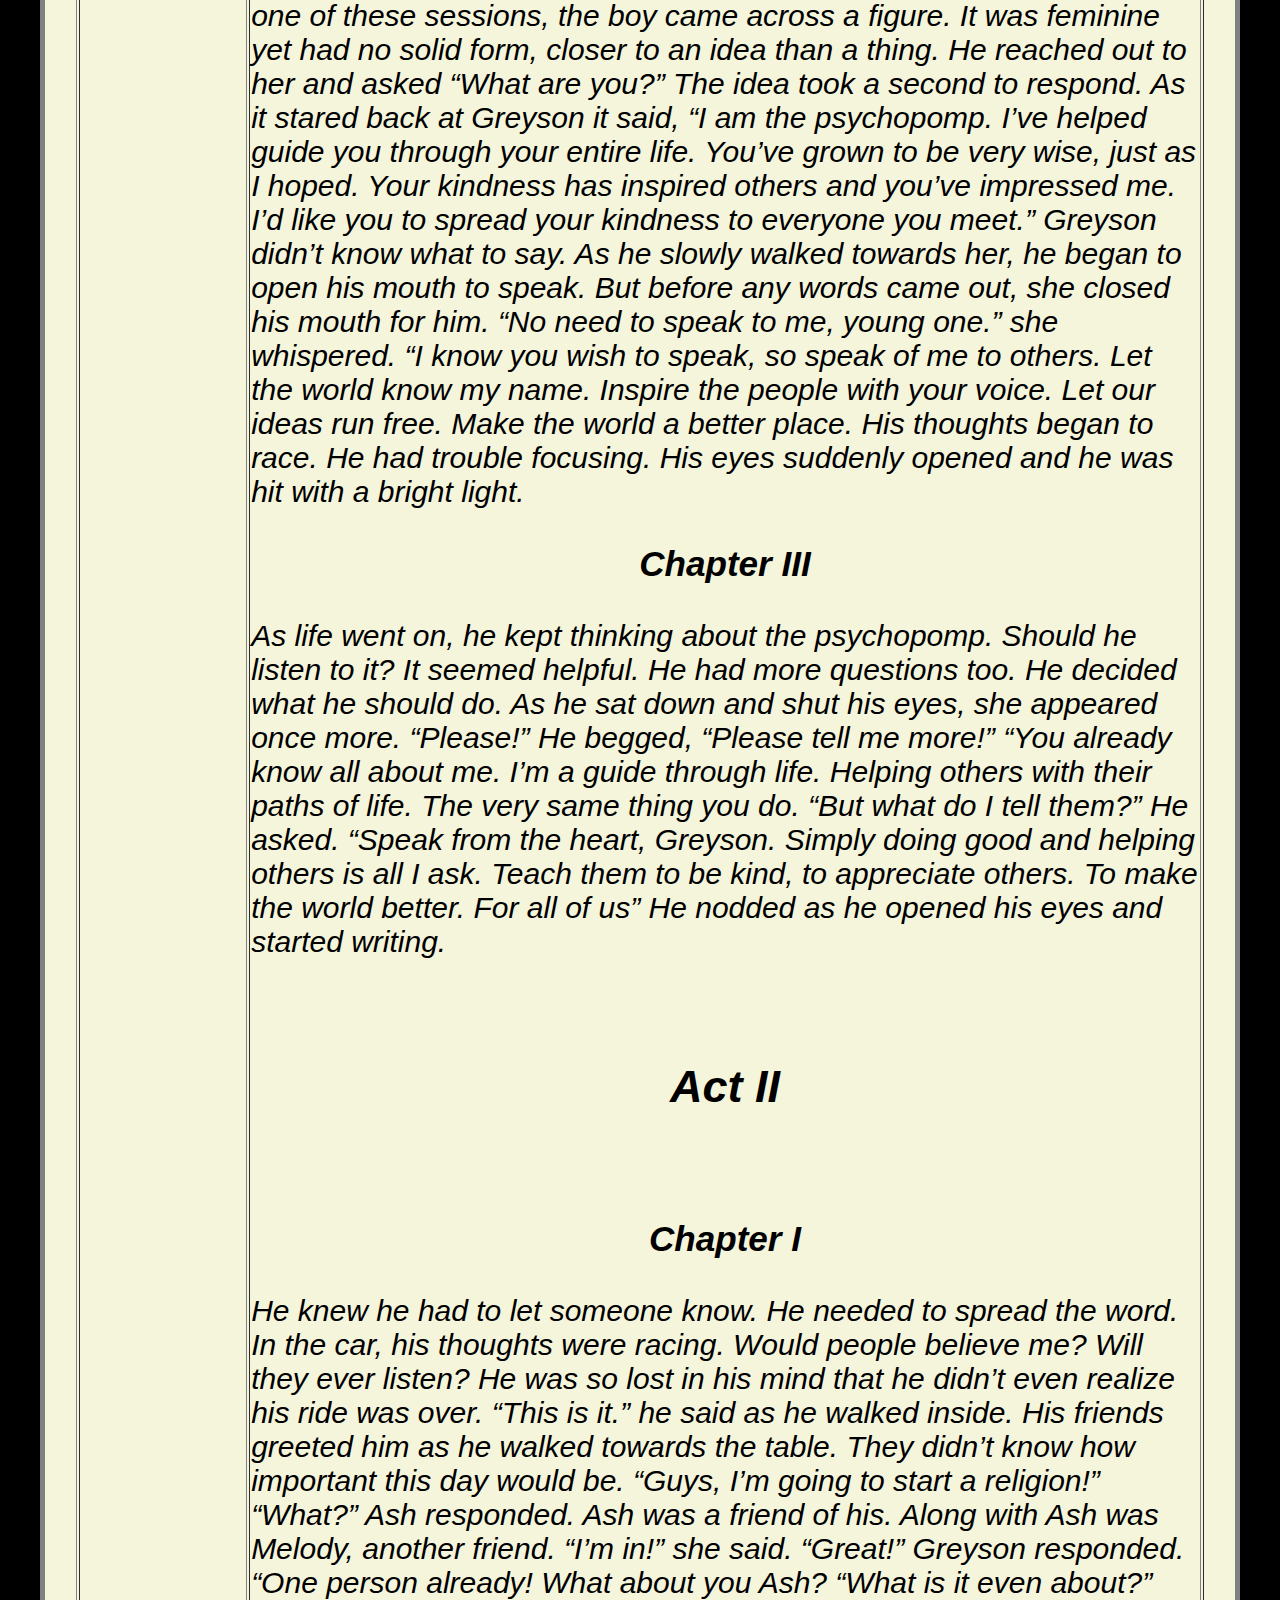
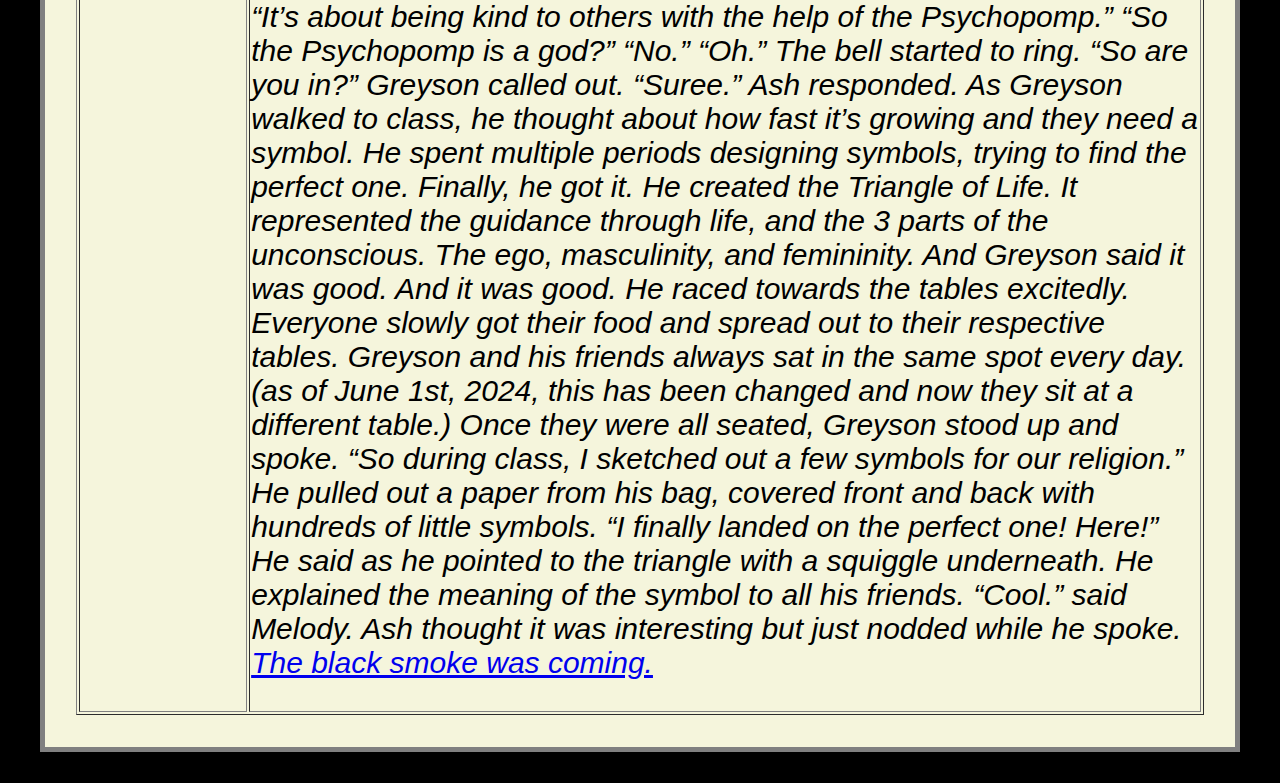
==== commit 73fb0549: "Update index.html" ====
--- a/BOG/index.html
+++ b/BOG/index.html
@@ -21,8 +21,8 @@
             <p><a href="https://melli-bean.github.io/Pompology/">Main Page</a></p>
             <p><a href="https://melli-bean.github.io/Pompology/Resources/">Resources</a></p>
 	    <p><a href="https://melli-bean.github.io/Pompology/BOG/">Book of Greyson</a></p>
-	    <p><a href="https://melli-bean.github.io/Pompology/Blog/">Blog</a></p
-          <td valign="top" align"center" width="85%">
+            <p><a href="https://melli-bean.github.io/Pompology/Blog/">Blog</a></p>
+      <td valign="top" align"center" width="85%">
           
     </div>
   <div>
